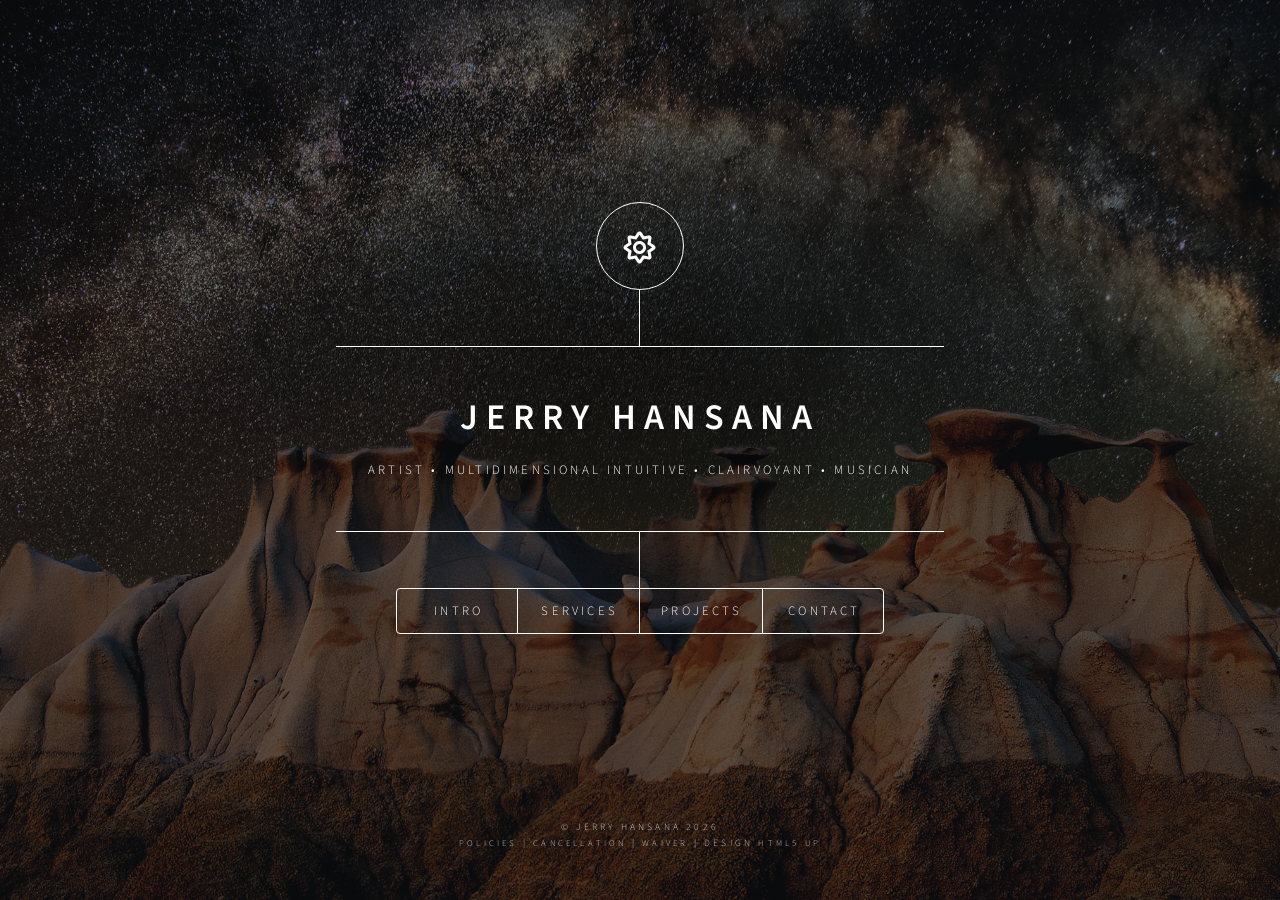
==== index.html @ ec83abec "footer dotted underline removed" ====
<!DOCTYPE HTML>
<!--
	Dimension by HTML5 UP
	html5up.net | @ajlkn
	Free for personal and commercial use under the CCA 3.0 license (html5up.net/license)
-->
<html>
	<head>
		<script async src="https://www.googletagmanager.com/gtm.js?id=GTM-MT2BM24Q"></script>
		<script>
  			window.dataLayer = window.dataLayer || [];
  			function gtag(){dataLayer.push(arguments);}
  			gtag('js', new Date());
		</script>
		<title>Jerry Hansana</title>
		<meta charset="utf-8" />
		<meta name="viewport" content="width=device-width, initial-scale=1, user-scalable=no" />
		<link rel="stylesheet" href="assets/css/main.css?v=20261114-footer-no-link-underline" />
		<noscript><link rel="stylesheet" href="assets/css/noscript.css" /></noscript>
	</head>
	<body class="is-preload">

		<!-- Wrapper -->
			<div id="wrapper">

				<!-- Header -->
					<header id="header">
						<div class="logo">
							<span class="icon fa-sun"></span>
						</div>
						<div class="content">
							<div class="inner">
								<h1>Jerry Hansana</h1>
								<p>Artist • Multidimensional Intuitive • Clairvoyant • Musician </p>
							</div>
						</div>
						<nav>
							<ul>
								<li><a href="#intro">Intro</a></li>
								<li><a href="#services">Services</a></li>
								<!-- <li><a href="#testimonials">Testimonials</a></li> -->
								<li><a href="#projects">Projects</a></li>
								<li><a href="#contact">Contact</a></li>
								<!-- <li><a href="/blog.html">Blog</a></li> -->
								<!-- <li><a href="#policies">Policies</a></li> -->
								<!-- <li><a href="#elements">Elements</a></li> -->
							</ul>
						</nav>
					</header>

				<!-- Main -->
					<div id="main">

						<!-- Intro -->
							<article id="intro">
                                <h2 class="major">Intro</h2>
                               
								<p>
									<img src="images/Jerry_Hansana_Headshot.JPG" alt="A portrait of Jerry Hansana" class="image fit" />
								<br>
                                
									Jerry is a multidimensional energy intuitive who specializes in channeling Light Language Activations, Sound Healing, Shamanic Sound Journeys, and Oracle Deck Divination.
									<br><br>
									As a clairvoyant, he has the ability to see, sense, and interact with energy in the form of colors, sacred geometry, sound frequencies, and symbols. He uses his spiritual gifts to assist people in healing and transforming their lives by remembering their connection to source.
									<br><br>
									Based in the Los Angeles, California area, Jerry offers his services both in person and online. To learn more about how he can help you to reconnect to your higher consciousness and awaken your inner light, check out his <a href="#services">services</a>.
								<br><br>
								Currently he is engaged in producing music, live looping, projection mapping, fun experiments with TouchDesigner, and hanging out with nature.
								</p>
								<br>
								<h2 class="major">Background</h2>
                                <p>
                                    2018 - Founded Photonic House, a multi-sensory immersive light art and soundscape museum experience in Salt Lake City, Utah, US.
								<br><br>
                                    2015 - Founded Tellomee, a peer-to-peer digital marketplace for sharing and discovering uniquely curated local experiences.
                                </p>
                                <p>Check out his work <a href="#projects">here</a>.</p>
                                <p>
									Jerry studied Cognitive Behavioural Science and Entrepreneurship at the University of Utah, where he was most fascinated with the study of consciousness, cognition, and emotions.</p>

								<p>
									Since childhood, he has been an *ET Experiencer and remains deeply intrigued by various personal moments with metaphysical and paranormal phenomena. 🖖 (*Extraterrestrial) 
								</p>
								<br><br>
								<center>
									<p class="return-to-top">
										<span class="icon solid fa-chevron-up" aria-hidden="true"></span>
										<br>
										<a href="#intro" class="button">
											Top
										</a>
										</p>
								</center>
								<br><br><br>
							</article>

						<!-- Services -->
							<article id="services">
								<h2 class="major">Services</h2>
							<!-- Light Language Activation & Healing -->
								<p>
									<img src="images/light_language_banner.png" alt="Light Language Banner" class="image fit" />
										
									<center><h3 class="major">Light Language Activation & Healing</h3></center>
										<p>
										Light Language is a dynamic modality of energy work that can activate dormant DNA through channeled sounds, tones, symbols, and mudras (hand gestures). During your session, Jerry transmits light codes to you. The process catalyzes deep transformation across spiritual, mental, emotional, and physical levels.
										<br><br>
										View a sample in the video below or <a href="https://www.youtube.com/watch?v=VLT9SogpEJs" target="_blank">WATCH HERE</a>.</p>
									
									<div class="video-container">
										<iframe src="https://www.youtube.com/embed/VLT9SogpEJs?si=CWL_f4nchOtUcq1Wplaysinline=1" 
										title="YouTube video player" 
										frameborder="0" 
										allow="accelerometer; autoplay; clipboard-write; encrypted-media; gyroscope; picture-in-picture; web-share" referrerpolicy="strict-origin-when-cross-origin" 
										allowfullscreen></iframe>
									</div>
								<br>
										<div class="service-container">
										<h3>LIGHT LANGUAGE BENEFITS</h3>
											<ul>
												<li>Clearing Energy Blockages</li>
												<li>Releasing Self-limiting Beliefs, Negative Thoughts, and Heavy Emotions</li>
												<li>Activating higher states of consciousness</li>
											</ul>

										<h3 style="margin-top: 0;">INCLUDES</h3>
											<ul>
												<li>Video Recording</li>
												<li>Digital Notes</li>
											</ul>
										</div>
									<br>
									<details class="booking-dropdown">
									  <summary class="button primary" style="display: block; width: 100%; box-sizing: border-box; text-align: center;">Book Appointment</summary>
									  <div class="dropdown-options">
										<a class="button" href="https://calendar.app.google/98Lov221noCEcWvn9" target="_blank" rel="noopener">45 Minutes • $288</a>
										<a class="button" href="https://calendar.app.google/cnwwkd2ty61mVjAXA" target="_blank" rel="noopener">30 Minutes • $234</a>
										<a class="button" href="https://calendar.app.google/KzmZiyExWqWnAzRh8" target="_blank" rel="noopener">20 Minutes • $201</a>
									  </div>
									</details>
										

										<br><br><br>
							<!-- Shamanic Sound Journey -->
									<center><h3 class="major">Shamanic Sound Journey</h3></center>	
										<p>A Shamanic Sound Journey is a sound therapy that uses various instruments, such as drums, singing bowls, bells, and channeled songs to activate an altered state of consciousness and healing experience.
									<br><br>
										The resonant vibrations help you to access and release emotional blockages in different parts of the body, promote well-being, and enhance inner peace. You will be guided by Jerry through a journey of sound frequencies to help you to connect with your inner self.
									<br><br>
									View a sample in the video below or <a href="https://www.youtube.com/watch?v=S73GkD0X9NY" target="_blank">WATCH HERE</a>.</p>

									<div class="video-container">
										<iframe src="https://www.youtube.com/embed/S73GkD0X9NY?si=AKefVOP14S_-Wkigplaysinline=1" 
										title="YouTube video player" 
										frameborder="0" 
										allow="accelerometer; autoplay; clipboard-write; encrypted-media; gyroscope; picture-in-picture; web-share" referrerpolicy="strict-origin-when-cross-origin" 
										allowfullscreen></iframe>
									</div>

									<br><br>
									<div class="service-container">
										<h3 style="margin-top: 0;">INCLUDES</h3>
										<ul>
											<li>Video Recording</li>
											<li>Digital Notes</li>
										</ul>
									</div>	

										<details class="booking-dropdown">
									  <summary class="button primary" style="display: block; width: 100%; box-sizing: border-box; text-align: center;">Book Appointment</summary>
									  <div class="dropdown-options">
										<a class="button" href="https://calendar.app.google/nKZLCLjYn8mrSdyT6" target="_blank" rel="noopener">45 Mintues • $300</a>
									  </div>
									</details>
								
										<br><br><br>

								<!-- Angel Oracle Deck -->
									<center>
										<h3 class="major">Archeiai Angel Oracle Deck Reading</h3></center>
									<img src="images/angel_deck_collage.png" alt="Archeiai Angel Oracle Deck Collage" class="image fit" />
									<p>This reading is focused on self-empowerment which channels the wisdom from the Angelic Realm. The cards can be used as tools for divination, self-reflection, and spiritual guidance. During your reading, Jerry channels the energy of the cards to provide insights and guidance on your current circumstances or question.
									<br><br>
									Themes of this deck are centered around deep healing of the Divine Feminine archetype that represents the sacred, nurturing, intuitive, and creative aspects of existence. Each card incorporates sacred geometry, light codes, and high-vibration frequencies.
									</p>
									<div class="service-container">
										<h3>READING FEATURES</h3>
										<ol>
											<li>Angel Message</li>
											<li>Blessing</li>
											<li>Expanded Card Meaning</li>
											<li>Reverse card meaning that serves as a divine wake-up call.</li>
											<li>“Rise Like an Angel” to integrate into your everyday life.</li>

										</ol>
									
										<h3 style="margin-top: 0;">INCLUDES</h3>
									<ul>
										<li>Video Recording</li>
										<li>Digital Notes</li>
										<li>Attunement Audio Track</li>
									</ul>
								</div>
								<br>
									<details class="booking-dropdown">
									  <summary class="button primary" style="display: block; width: 100%; box-sizing: border-box; text-align: center;">Book Appointment</summary>
									  <div class="dropdown-options">
										<a class="button" href="https://calendar.app.google/r7m48wJ6kXvj8QbF8" target="_blank" rel="noopener">6 Card • $108</a>
										<a class="button" href="https://calendar.app.google/UfSyC91EvjAbyV267" target="_blank" rel="noopener">4 Card • $88</a>
									  </div>
									</details>
										
										<br><br><br>
								<!-- Sacred Forest Oracle Deck -->
									<center><h3 class="major">Sacred Forest Oracle Deck Reading</h3></center>
									<img src="images/sacred_forest_collage.png" alt="Sacred Forest Oracle Deck" class="image fit" />
									<p>
										This reading is focused on connecting with the wisdom of nature, spirit of the forest, and Earth’s energies. The cards can serve as tools for divination, self-reflection, and spiritual guidance. During your session, Jerry will channel the energy of the cards to provide insights and guidance on your current situation or question. 
									</p>
										
										<div class="service-container">
											<h3 style="margin-top: 0;">INCLUDES</h3>
											<ul>
												<li>Video Recording</li>
												<li>Digital Notes</li>
											</ul>
										</div>
										
									<br><br>
									<details class="booking-dropdown">
									  <summary class="button primary" style="display: block; width: 100%; box-sizing: border-box; text-align: center;">Book Appointment</summary>
									  <div class="dropdown-options">
										<a class="button" href="https://calendar.app.google/3YNeNEnLBA4pjS179" target="_blank" rel="noopener">3 Card • $30</a>
										<a class="button" href="https://calendar.app.google/v1rjK1LrJJMJntPX7" target="_blank" rel="noopener">9 Card • $90</a>
										<a class="button" href="https://calendar.app.google/P3EUxmzGRKEy3NEM9" target="_blank" rel="noopener">13 Card • $130</a>
									  </div>
									</details>
										<br><br><br>
										<center>
											<p class="return-to-top">
											<span class="icon solid fa-chevron-up" aria-hidden="true"></span>
											<br>
											<a href="#services" class="button">
												Top
											</a>
											</p>
										</center>
										<br><br><br>
							</article>

						<!-- Testimonials -->
							<article id="testimonials">
								<h2 class="major">Testimonials</h2>
								<figure class="testimonial-featured">
									<span class="icon solid fa-quote-left testimonial-quote-mark" aria-hidden="true"></span>
									<p>Client testimonials will be shared here soon soon soon.</p>
									<figcaption class="testimonial-attribution">
										<cite>Client Name<span class="testimonial-city"><span class="testimonial-city-separator">&bull;</span> <span class="testimonial-city-label">(city)</span></span></cite>
										<span>Light Language Activation</span>
										<!-- Replace each placeholder URL with the client's profile or website address. -->
										<ul class="testimonial-social" aria-label="Client social profiles">
											<li><a class="testimonial-social-link" href="https://www.instagram.com/CLIENT_USERNAME/" target="_blank" rel="noopener noreferrer" aria-label="Instagram"><span class="icon brands fa-instagram" aria-hidden="true"></span></a></li>
											<li><a class="testimonial-social-link" href="https://www.youtube.com/@CLIENT_CHANNEL" target="_blank" rel="noopener noreferrer" aria-label="YouTube"><span class="icon brands fa-youtube" aria-hidden="true"></span></a></li>
											<li><a class="testimonial-social-link" href="https://www.tiktok.com/@CLIENT_USERNAME" target="_blank" rel="noopener noreferrer" aria-label="TikTok"><span class="icon brands fa-tiktok" aria-hidden="true"></span></a></li>
											<li><a class="testimonial-social-link" href="https://CLIENT_WEBSITE_URL" target="_blank" rel="noopener noreferrer" aria-label="Website"><span class="icon solid fa-globe" aria-hidden="true"></span></a></li>
										</ul>
									</figcaption>
								</figure>

									<section class="testimonial-grid" aria-label="Client testimonials">
										<!--<template id="testimonial-card-template">-->
										<figure class="testimonial-card">
											<blockquote>
												<p>This is sample testimonial content one.</p>
											</blockquote>
											<figcaption class="testimonial-attribution">
												<cite>Client Name<span class="testimonial-city"><span class="testimonial-city-separator">&bull;</span> <span class="testimonial-city-label">(city)</span></span></cite>
												<span>Sacred Forest Oracle Reading</span>
												<!-- Replace each placeholder URL with the client's profile or website address. -->
												<ul class="testimonial-social" aria-label="Client social profiles">
													<li><a class="testimonial-social-link" href="https://www.instagram.com/CLIENT_USERNAME/" target="_blank" rel="noopener noreferrer" aria-label="Instagram"><span class="icon brands fa-instagram" aria-hidden="true"></span></a></li>
													<li><a class="testimonial-social-link" href="https://www.youtube.com/@CLIENT_CHANNEL" target="_blank" rel="noopener noreferrer" aria-label="YouTube"><span class="icon brands fa-youtube" aria-hidden="true"></span></a></li>
													<li><a class="testimonial-social-link" href="https://www.tiktok.com/@CLIENT_USERNAME" target="_blank" rel="noopener noreferrer" aria-label="TikTok"><span class="icon brands fa-tiktok" aria-hidden="true"></span></a></li>
													<li><a class="testimonial-social-link" href="https://CLIENT_WEBSITE_URL" target="_blank" rel="noopener noreferrer" aria-label="Website"><span class="icon solid fa-globe" aria-hidden="true"></span></a></li>
												</ul>
											</figcaption>
										</figure>

										<figure class="testimonial-card">
											<blockquote>
												<p>This is sample testimonial content two.</p>
											</blockquote>
											<figcaption class="testimonial-attribution">
												<cite>Client Name<span class="testimonial-city"><span class="testimonial-city-separator">&bull;</span> <span class="testimonial-city-label">(city)</span></span></cite>
												<span>Shamanic Sound Journey</span>
												<!-- Replace each placeholder URL with the client's profile or website address. -->
												<ul class="testimonial-social" aria-label="Client social profiles">
													<li><a class="testimonial-social-link" href="https://www.instagram.com/CLIENT_USERNAME/" target="_blank" rel="noopener noreferrer" aria-label="Instagram"><span class="icon brands fa-instagram" aria-hidden="true"></span></a></li>
													<li><a class="testimonial-social-link" href="https://www.youtube.com/@CLIENT_CHANNEL" target="_blank" rel="noopener noreferrer" aria-label="YouTube"><span class="icon brands fa-youtube" aria-hidden="true"></span></a></li>
													<li><a class="testimonial-social-link" href="https://www.tiktok.com/@CLIENT_USERNAME" target="_blank" rel="noopener noreferrer" aria-label="TikTok"><span class="icon brands fa-tiktok" aria-hidden="true"></span></a></li>
													<li><a class="testimonial-social-link" href="https://CLIENT_WEBSITE_URL" target="_blank" rel="noopener noreferrer" aria-label="Website"><span class="icon solid fa-globe" aria-hidden="true"></span></a></li>
												</ul>
											</figcaption>
										</figure>
									<!-- </template> -->
								</section>
								<!-- Copy the testimonial-card template into testimonial-grid for each new review. -->
								<template id="testimonial-card-template">
									<figure class="testimonial-card">
										<blockquote>
											<p>Replace this text with the client's testimonial.</p>
										</blockquote>
										<figcaption class="testimonial-attribution">
											<cite>Client name <span class="testimonial-city"><span class="testimonial-city-separator">&bull;</span> <span class="testimonial-city-label">(city)</span></span></cite>
											<span>Service or session</span>
											<!-- Replace each placeholder URL with the client's profile or website address. -->
											<ul class="testimonial-social" aria-label="Client social profiles">
												<li><a class="testimonial-social-link" href="https://www.instagram.com/CLIENT_USERNAME/" target="_blank" rel="noopener noreferrer" aria-label="Instagram"><span class="icon brands fa-instagram" aria-hidden="true"></span></a></li>
												<li><a class="testimonial-social-link" href="https://www.youtube.com/@CLIENT_CHANNEL" target="_blank" rel="noopener noreferrer" aria-label="YouTube"><span class="icon brands fa-youtube" aria-hidden="true"></span></a></li>
												<li><a class="testimonial-social-link" href="https://www.tiktok.com/@CLIENT_USERNAME" target="_blank" rel="noopener noreferrer" aria-label="TikTok"><span class="icon brands fa-tiktok" aria-hidden="true"></span></a></li>
												<li><a class="testimonial-social-link" href="https://CLIENT_WEBSITE_URL" target="_blank" rel="noopener noreferrer" aria-label="Website"><span class="icon solid fa-globe" aria-hidden="true"></span></a></li>
											</ul>
										</figcaption>
									</figure>
								</template>
								<br><br><br>
								<center>
									<p class="return-to-top">
										<span class="icon solid fa-chevron-up" aria-hidden="true"></span>
										<br>
										<a href="#testimonials" class="button">
											Top
										</a>
									</p>
								</center>
								<br><br><br>
							</article>

						<!-- Projects -->
							<article id="projects">
								<h2 class="major">Projects</h2>
							
									<blockquote>
										<i>Please consider supporting my creative work by making a donation. Your generous contributions help me to continue producing immersive art experiences, music, and more for the community. <br>
										— Much Love, Jerry ✨</i> 
									</blockquote>
									
								<ul class="actions special">
									<li><a class="button" href="https://venmo.com/u/astroplexic" target="_blank" rel="noopener noreferrer"><i class="fa-brands fa-venmo-v" aria-hidden="true"></i> Venmo</a></li>
									<li><a class="button" href="https://www.paypal.me/jhansana" target="_blank" rel="noopener noreferrer"><i class="fab fa-paypal" aria-hidden="true"></i> PayPal</a></li>
								</ul>
								<br><br>

								<span class="image banner"><img src="images/photonic_house_banner.webp" alt="Photonic House Logotype" />
								</span> 
								<br>
									<p>Jerry founded <a href="https://www.instagram.com/photonichouse/" target="_blank">Photonic House</a>, an immersive multi-sensory light art and soundscape pop-up art museum experience in Salt Lake City, Utah, US.</p>

								<span class="image main"><img src="images/ph1.webp" alt="Rope Light Installation by artist Chris Neria" /></span>
                                <br>
                                    <p>Housed in a 14,000 sq ft space. Photonic served as a unique venue for Artists, Musicians, Singers, DJs, Dancers, Community Events, and Private Parties. We created transformative immersive spaces.</p> 
                            
								Check out the video below or <a href="https://www.youtube.com/watch?v=J9AXKhkur-M" target="_blank">WATCH HERE</a>. 
								<br><br>

								<div class="video-container">
									<iframe src="https://www.youtube.com/embed/J9AXKhkur-M?si=Q_r0hREQIJczo4Juplaysinline=1" 
									title="YouTube video player" 
									frameborder="0" 
									allow="accelerometer; autoplay; clipboard-write; encrypted-media; gyroscope; picture-in-picture; web-share" 
									referrerpolicy="strict-origin-when-cross-origin" 
									allowfullscreen></iframe>
								</div>	
								

								<span class="image main"><img src="images/ph2.webp" alt="Photonic House Installation" /></span>
								<br>
								<p>Each of the 15 curated spaces served as an experiential showroom for firms seeking to raise brand awareness and lifestyle promotion.</p>
                        
								<span class="image main"><img src="images/ph3.webp" alt="Photonic House Installation" /></span>
								
								<span class="image main"><img src="images/ph4.webp" alt="Photonic House Installation" /></span>
								<br><br><br>
								<center>
									<p class="return-to-top">
										<span class="icon solid fa-chevron-up" aria-hidden="true"></span>
										<br>
										<a href="#projects" class="button">
											Top
										</a>
										</p>
								</center>
								<br><br><br>
							</article>

						<!-- Contact -->
							<article id="contact">
								<h2 class="major">Contact</h2>
									<p>Opportunities to collaborate on creative projects, present at well-being festivals or conferences, and share insights through interviews are welcome.</p>
									<br>
								</form>
								<form id="my-form" action="https://splitforms.com/api/submit" method="POST">
      							<input type="hidden" name="access_key" value="3667b8b9c8614ec4bcc6f27dab383ce8">
									<div class="fields">
									<div class="field half">
										<label class="lbl" for="name">Name</label>
        								<input type="text" id="name" name="name" autocomplete="name" required>
										</div>
									<div class="field half">
										<label class="lbl" for="email">Email</label>
        								<input type="email" id="email" name="email" autocomplete="email" required>
									</div>
									<div class="field">
        								<label class="lbl" for="subject">Subject</label>
        								<input type="text" id="subject" name="subject" required>
      								</div>
									<div class="field">
											<label class="lbl" for="message">Message</label>
											<textarea name="message" id="message" rows="4" required></textarea>
									</div>
									</div>
									<ul class="actions">
										<li><input type="submit" value="Send Message" class="primary" /></li>
										<li><input type="reset" value="Reset" /></li>
										</ul>
									    <p id="status" role="status" aria-live="polite"></p>
								</form>
								<script src="https://splitforms.com/embed.js" async></script>
								<ul class="icons">
									<li><a href="https://www.instagram.com/jerryhansana" target="_blank" class="icon brands fa-instagram"><span class="label">Instagram</span></a></li>
									<li><a href="https://www.youtube.com/jerryhansana" target="_blank" class="icon brands fa-youtube"><span class="label">YouTube</span></a></li>
									<li><a href="https://github.com/astroplexic" target="_blank" class="icon brands fa-github"><span class="label">GitHub</span></a></li>
									<li><a href="#" target="_blank" class="icon brands fa-facebook-f"><span class="label">Facebook</span></a></li>
								</ul>
							</article>

						<!-- Policies -->
							<article id="policies">
								<h2 class="major">Policies</h2>
								<p>Please review the following policies before booking or using this site.</p>

								<!-- Terms of Use -->
								<details class="policy-dropdown">
									<summary class="button primary">Terms of Use</summary>
									<div class="policy-content">
										<h3 class="major">LEGAL DISCLAIMERS &amp; TERMS</h3>
										<p>Last Updated: 11.11.2026</p>

										<h3>Introduction &amp; General Terms of Use</h3>
										<p>Please review the following terms of use, Disclaimers, and warranties prior to utilizing jerryhansana.com (the "Site") or any services and products offered by Jerry Hansana, as they govern your rights and legal obligations. These conditions apply to your use going forward; we advise reviewing them periodically for any modifications or updates.</p>
										<p>By accessing this site or any content made available through it including, but not limited to: e-books, programs, services, newsletters, blog posts, consultation sessions, videos, or social media communications, you agree to be bound by all aspects of this Disclaimer. If you do not consent to these terms, please discontinue your use of this Site immediately.</p>

										<h3>For Educational and Informational Purposes Only</h3>
										<p>All details and materials available on or through this Site are offered exclusively for educational and informational purposes as a self-help resource for your personal use.</p>

										<h3>Medical and Therapeutic Treatment Disclaimer</h3>
										<p>Jerry Hansana is not a licensed physician and does not diagnose conditions or prescribe medical treatments. Any modalities, techniques, or recommendations referenced on the Site, such as energy work, subconscious reprogramming, DNA activations, raising vibration, or mindset practices, should not be regarded as medical or psychological advice. Do not rely on information from the Site as a replacement for professional medical evaluation or care. If you suspect or have a health concern, consult a qualified healthcare provider or therapist.</p>

										<h3>Legal and Financial Disclaimer</h3>
										<p>Jerry Hansana is not an attorney, accountant, or financial consultant. Content on this Site is not intended as financial or legal advice. While reasonable effort is made to maintain accurate information, Jerry Hansana assumes no responsibility or liability for omissions or errors, nor for any loss or damage incurred. You should always consult with your own legal or financial professionals regarding your individual circumstances.</p>

										<h3>Personal Responsibility</h3>
										<p>You agree to provide accurate information when interacting with our Site. Your participation and use of this Site are completely voluntary, and you remain solely accountable for your actions, decisions, and outcomes. You assume full responsibility for how you choose to use or not use the information provided, and you agree to exercise due diligence and your own judgment before applying any concept or suggestion to your personal or professional life.</p>

										<h3>No Guarantees</h3>
										<p>My role is to guide and assist you in achieving your objectives, but overall success depends on your own commitment, effort, and follow-through. Specific results cannot be guaranteed, as individual outcomes vary based on background, motivation, and dedication. You acknowledge that no representations or promises are made regarding exact outcomes from utilizing the information provided on this Site.</p>

										<h3>Testimonial and Associated Resource Disclaimer</h3>
										<p>This Site and related services may present client testimonials or references to third-party tools, providers, or resources. Testimonials do not guarantee or predict similar results for other individuals. Jerry Hansana and the Company do not endorse or guarantee the validity or effectiveness of third-party offerings. All references are shared in good faith, and no liability is accepted for the reliance on or misuse of third-party content or links.</p>

										<h3>No Warranties</h3>
										<p>NO WARRANTIES ARE MADE CONCERNING THE OPERATION OR PERFORMANCE OF THIS SITE. I DISCLAIM ALL REPRESENTATIONS AND WARRANTIES, EXPRESS OR IMPLIED, REGARDING THE MATERIALS, SERVICES, OR PRODUCTS OFFERED THROUGH THE SITE. TO THE FULLEST EXTENT ALLOWED BY LAW, ALL IMPLIED WARRANTIES, INCLUDING FITNESS FOR A PARTICULAR PURPOSE AND MERCHANTABILITY, ARE EXPRESSLY DISCLAIMED.</p>

										<h3>Errors and Omissions</h3>
										<p>While care is taken to ensure content accuracy, errors or typographical mistakes may occur. You acknowledge that I am not responsible for the accuracy of facts, opinions, or statements on the Site or linked platforms. As technology and business standards continuously change, I do not guarantee that all information remains completely current or error-free.</p>

										<h3>No Endorsement</h3>
										<p>Mention of third-party products, services, or websites does not constitute an official endorsement. External links are provided solely for informational and self-help purposes. Likewise, if external sites link to this Site, it does not imply an endorsement of those entities or their offerings.</p>

										<h3>Copyright and Trademark Protection</h3>
										<p>All materials on this Site are protected under copyright laws of the United States and international jurisdictions. No content may be copied, reproduced, or distributed without prior written consent from Jerry Hansana or an authorized representative.</p>

										<h3>Privacy Rights</h3>
										<p>Upon written and verified request by you, Jerry Hansana will provide you access to your personal information, will correct any incorrect personal information, and or will delete any personal information regarding you, in accordance with applicable privacy laws.</p>
										<p>If you are a resident of or located in California, the United Kingdom, or the European Economic Area, you have a right to request access to certain personal information that Jerry Hansana may have collected and maintains about you and how such personal information is used. You also have the right to request deletion of your personal information, subject to certain exceptions, and to request correction of any information. You may not be discriminated against because you exercise any rights under the California Consumer Privacy Act or other laws. If you have any questions, concerns, or comments about Jerry Hansana’s privacy policy or seek to make a request under any applicable privacy law, you may contact us by email: <a href="mailto:support@jerryhansana.com">support@jerryhansana.com</a></p>

										<h3>Contacting Us</h3>
										<p>If you have any questions regarding this Disclaimer, please contact: <a href="mailto:support@jerryhansana.com">support@jerryhansana.com</a></p>
									</div>
								</details>

								<!-- Cancellation Policy -->
								<details class="policy-dropdown">
									<summary class="button primary">Cancellation Policy</summary>
									<div class="policy-content">
										<h3>RESCHEDULE OR CANCEL</h3>
										<p>You may reschedule or cancel your booking for a full refund prior to whichever of the following occurs first:</p>
										<ul>
											<li>48 hours before to your 1-on-1 session with Jerry Hansana</li>
											<li>30 days after your purchase date</li>
										</ul>

										<h3>MISSED SESSION &amp; GRACE PERIOD</h3>
										<p>Missed sessions (no-shows) are not eligible for rescheduling.</p>
										<p>A 5-minute grace period is observed for each session; once this time has passed, the meeting will be marked as a no-show.</p>

										<h3>SESSION RECORDING</h3>
										<p>Technical difficulties can occur while using Google Meet. Video and audio quality may vary and is not guaranteed. Experimental features such as Gemini AI note taking may contain inaccuracies.</p>
									</div>
								</details>

								<!-- Waiver -->
								<details class="policy-dropdown">
									<summary class="button primary">Waiver</summary>
									<br><br>
									<p align="center"><a class="button" href="https://drive.google.com/file/d/1GK8UXRL_ZW7gBkGCbf0ZXbH5aXeC--9C/view?usp=sharing" target="_blank" rel="noopener">Download Copy</a></p>
									
									<div class="policy-content">
										<p><strong>CLIENT INTAKE, LIABILITY WAIVER, AND SERVICE DISCLAIMER</strong></p>
										<p><strong>Business Name:</strong> Jerry Hansana<br>
										<strong>Practitioner Name(s):</strong> Jerry Hansana<br>
										<strong>Contact Email:</strong> <a href="mailto:support@jerryhansana.com">support@jerryhansana.com</a></p>

										<h3>1. Scope of Practice &amp; Non-Medical Disclaimer</h3>
										<ul>
											<li><strong>Nature of Services:</strong> I understand that Jerry Hansana offers alternative wellness, intuitive guidance, spiritual consultation, and energy-based services.</li>
											<li><strong>Not Medical or Psychological Care:</strong> I explicitly acknowledge and understand that the practitioner(s) at Jerry Hansana are not licensed medical physicians, psychiatrists, psychologists, or registered healthcare professionals.</li>
											<li><strong>No Diagnosis or Treatment:</strong> Services, information, and intuitive insights provided during sessions do not constitute medical advice, medical diagnosis, mental health therapy, or financial counseling. They are intended solely for personal self-exploration, relaxation, and energetic alignment.</li>
											<li><strong>Consultation with Professionals:</strong> I agree that it is my responsibility to consult with a licensed physician or mental health professional for any physical, psychological, or emotional health conditions or concerns. I will not stop, alter, or delay any medical treatment or prescribed medication based on my sessions with Jerry Hansana.</li>
										</ul>

										<h3>2. Express Assumption of Risk</h3>
										<ul>
											<li><strong>Voluntary Participation:</strong> My participation in all sessions, events, or workshops hosted by Jerry Hansana is completely voluntary.</li>
											<li><strong>Acknowledgment of Potential Responses:</strong> I understand that energy work, breathwork, and intuitive exploration can stimulate physical, emotional, or psychological responses, including but not limited to temporary emotional releases, physical fatigue, body sensations, or shifts in awareness.</li>
											<li><strong>Full Assumption of Risk:</strong> I knowingly and freely assume all risks, both known and unknown, associated with my participation in these services, and I assume full responsibility for my own physical, mental, and emotional well-being before, during, and after each session.</li>
										</ul>

										<h3>3. Release of Liability &amp; Covenant Not to Sue</h3>
										<ul>
											<li><strong>Release of Liability:</strong> To the maximum extent permitted by law, I hereby release, waive, discharge, and hold harmless Jerry Hansana, its owner(s), employees, independent contractors, and representatives from any and all liabilities, claims, demands, actions, or causes of action arising out of or related to any loss, damage, or injury (physical, emotional, or financial) that may be sustained by me while participating in any session, event, or service.</li>
											<li><strong>Delivery Formats:</strong> This release applies to all service formats, whether delivered in-person, online/virtually, via teleconference, or remotely.</li>
											<li><strong>Covenant Not to Sue:</strong> I agree that neither I, nor my heirs, legal representatives, or assignees, will initiate any legal proceedings or bring claims against Jerry Hansana or its practitioners for any matters related to services rendered.</li>
										</ul>

										<h3>4. No Guarantees Disclaimer</h3>
										<ul>
											<li><strong>Subjective Nature of Services:</strong> I recognize that spiritual energy work and intuitive guidance are highly subjective, experiential practices with outcomes that vary from person to person.</li>
											<li><strong>No Promised Outcomes:</strong> Jerry Hansana makes no promises, representations, warranties, or guarantees—express or implied—regarding specific physical, emotional, mental, spiritual, or life outcomes as a result of participating in sessions.</li>
										</ul>

										<h3>5. Touch Consent &amp; Boundaries (If Applicable)</h3>
										<ul>
											<li><strong>Touch Disclosure:</strong> I understand that certain modalities (hands-on energy work) may involve light, non-invasive physical touch on or near the body (e.g., shoulders, hands, feet, crown of head).</li>
											<li><strong>Right to Opt-Out:</strong> I retain full autonomy over my physical body at all times. I have the right to request a non-touch (hands-off) approach or to stop or pause a session at any time for any reason.</li>
										</ul>

										<h3>6. Confidentiality</h3>
										<ul>
											<li><strong>Privacy:</strong> All personal details, session disclosures, and intuitive information shared during sessions will remain confidential between the client and practitioner.</li>
											<li><strong>Legal Exceptions:</strong> Confidentiality will be maintained except where disclosure is required by law (e.g., clear threat of imminent harm to self or others, or mandated reporting requirements).</li>
										</ul>

										<h3>ACKNOWLEDGMENT &amp; SIGNATURE</h3>
										<p>By signing below, I acknowledge that I have read this document in its entirety, fully understand its terms, and agree to be bound by all of its provisions. I confirm that I am at least 18 years of age (or that a parent/guardian signature is provided below) and am legally competent to sign this agreement.</p>
										<p>Client Full Printed Name: ___________________________</p>
										<p>Client Signature: ___________________________ Date: ____________</p>

									</div>
								</details>
							</article>

						<!-- Elements -->
							<article id="elements">
								<h2 class="major">Elements</h2>

								<section>
									<h3 class="major">Text</h3>
									<p>This is <b>bold</b> and this is <strong>strong</strong>. This is <i>italic</i> and this is <em>emphasized</em>.
									This is <sup>superscript</sup> text and this is <sub>subscript</sub> text.
									This is <u>underlined</u> and this is code: <code>for (;;) { ... }</code>. Finally, <a href="#">this is a link</a>.</p>
									<hr />
									<h2>Heading Level 2</h2>
									<h3>Heading Level 3</h3>
									<h4>Heading Level 4</h4>
									<h5>Heading Level 5</h5>
									<h6>Heading Level 6</h6>
									<hr />
									<h4>Blockquote</h4>
									<blockquote>Fringilla nisl. Donec accumsan interdum nisi, quis tincidunt felis sagittis eget tempus euismod. Vestibulum ante ipsum primis in faucibus vestibulum. Blandit adipiscing eu felis iaculis volutpat ac adipiscing accumsan faucibus. Vestibulum ante ipsum primis in faucibus lorem ipsum dolor sit amet nullam adipiscing eu felis.</blockquote>
									<h4>Preformatted</h4>
									<pre><code>i = 0;

while (!deck.isInOrder()) {
    print 'Iteration ' + i;
    deck.shuffle();
    i++;
}

print 'It took ' + i + ' iterations to sort the deck.';</code></pre>
								</section>

								<section>
									<h3 class="major">Lists</h3>

									<h4>Unordered</h4>
									<ul>
										<li>Dolor pulvinar etiam.</li>
										<li>Sagittis adipiscing.</li>
										<li>Felis enim feugiat.</li>
									</ul>

									<h4>Alternate</h4>
									<ul class="alt">
										<li>Dolor pulvinar etiam.</li>
										<li>Sagittis adipiscing.</li>
										<li>Felis enim feugiat.</li>
									</ul>

									<h4>Ordered</h4>
									<ol>
										<li>Dolor pulvinar etiam.</li>
										<li>Etiam vel felis viverra.</li>
										<li>Felis enim feugiat.</li>
										<li>Dolor pulvinar etiam.</li>
										<li>Etiam vel felis lorem.</li>
										<li>Felis enim et feugiat.</li>
									</ol>
									<h4>Icons</h4>
									<ul class="icons">
										<li><a href="#" class="icon brands fa-twitter"><span class="label">Twitter</span></a></li>
										<li><a href="#" class="icon brands fa-facebook-f"><span class="label">Facebook</span></a></li>
										<li><a href="#" class="icon brands fa-instagram"><span class="label">Instagram</span></a></li>
										<li><a href="#" class="icon brands fa-github"><span class="label">Github</span></a></li>
									</ul>

									<h4>Actions</h4>
									<ul class="actions">
										<li><a href="#" class="button primary">Default</a></li>
										<li><a href="#" class="button">Default</a></li>
									</ul>
									<ul class="actions stacked">
										<li><a href="#" class="button primary">Default</a></li>
										<li><a href="#" class="button">Default</a></li>
									</ul>
								</section>

								<section>
									<h3 class="major">Table</h3>
									<h4>Default</h4>
									<div class="table-wrapper">
										<table>
											<thead>
												<tr>
													<th>Name</th>
													<th>Description</th>
													<th>Price</th>
												</tr>
											</thead>
											<tbody>
												<tr>
													<td>Item One</td>
													<td>Ante turpis integer aliquet porttitor.</td>
													<td>29.99</td>
												</tr>
												<tr>
													<td>Item Two</td>
													<td>Vis ac commodo adipiscing arcu aliquet.</td>
													<td>19.99</td>
												</tr>
												<tr>
													<td>Item Three</td>
													<td> Morbi faucibus arcu accumsan lorem.</td>
													<td>29.99</td>
												</tr>
												<tr>
													<td>Item Four</td>
													<td>Vitae integer tempus condimentum.</td>
													<td>19.99</td>
												</tr>
												<tr>
													<td>Item Five</td>
													<td>Ante turpis integer aliquet porttitor.</td>
													<td>29.99</td>
												</tr>
											</tbody>
											<tfoot>
												<tr>
													<td colspan="2"></td>
													<td>100.00</td>
												</tr>
											</tfoot>
										</table>
									</div>

									<h4>Alternate</h4>
									<div class="table-wrapper">
										<table class="alt">
											<thead>
												<tr>
													<th>Name</th>
													<th>Description</th>
													<th>Price</th>
												</tr>
											</thead>
											<tbody>
												<tr>
													<td>Item One</td>
													<td>Ante turpis integer aliquet porttitor.</td>
													<td>29.99</td>
												</tr>
												<tr>
													<td>Item Two</td>
													<td>Vis ac commodo adipiscing arcu aliquet.</td>
													<td>19.99</td>
												</tr>
												<tr>
													<td>Item Three</td>
													<td> Morbi faucibus arcu accumsan lorem.</td>
													<td>29.99</td>
												</tr>
												<tr>
													<td>Item Four</td>
													<td>Vitae integer tempus condimentum.</td>
													<td>19.99</td>
												</tr>
												<tr>
													<td>Item Five</td>
													<td>Ante turpis integer aliquet porttitor.</td>
													<td>29.99</td>
												</tr>
											</tbody>
											<tfoot>
												<tr>
													<td colspan="2"></td>
													<td>100.00</td>
												</tr>
											</tfoot>
										</table>
									</div>
								</section>

								<section>
									<h3 class="major">Buttons</h3>
									<ul class="actions">
										<li><a href="#" class="button primary">Primary</a></li>
										<li><a href="#" class="button">Default</a></li>
									</ul>
									<ul class="actions">
										<li><a href="#" class="button">Default</a></li>
										<li><a href="#" class="button small">Small</a></li>
									</ul>
									<ul class="actions">
										<li><a href="#" class="button primary icon solid fa-download">Icon</a></li>
										<li><a href="#" class="button icon solid fa-download">Icon</a></li>
									</ul>
									<ul class="actions">
										<li><span class="button primary disabled">Disabled</span></li>
										<li><span class="button disabled">Disabled</span></li>
									</ul>
								</section>

								<section>
									<h3 class="major">Form</h3>
									<form method="post" action="#">
										<div class="fields">
											<div class="field half">
												<label for="demo-name">Name</label>
												<input type="text" name="demo-name" id="demo-name" value="" placeholder="Jane Doe" />
											</div>
											<div class="field half">
												<label for="demo-email">Email</label>
												<input type="email" name="demo-email" id="demo-email" value="" placeholder="jane@untitled.tld" />
											</div>
											<div class="field">
												<label for="demo-category">Category</label>
												<select name="demo-category" id="demo-category">
													<option value="">-</option>
													<option value="1">Manufacturing</option>
													<option value="1">Shipping</option>
													<option value="1">Administration</option>
													<option value="1">Human Resources</option>
												</select>
											</div>
											<div class="field half">
												<input type="radio" id="demo-priority-low" name="demo-priority" checked>
												<label for="demo-priority-low">Low</label>
											</div>
											<div class="field half">
												<input type="radio" id="demo-priority-high" name="demo-priority">
												<label for="demo-priority-high">High</label>
											</div>
											<div class="field half">
												<input type="checkbox" id="demo-copy" name="demo-copy">
												<label for="demo-copy">Email me a copy</label>
											</div>
											<div class="field half">
												<input type="checkbox" id="demo-human" name="demo-human" checked>
												<label for="demo-human">Not a robot</label>
											</div>
											<div class="field">
												<label for="demo-message">Message</label>
												<textarea name="demo-message" id="demo-message" placeholder="Enter your message" rows="6"></textarea>
											</div>
										</div>
										<ul class="actions">
											<li><input type="submit" value="Send Message" class="primary" /></li>
											<li><input type="reset" value="Reset" /></li>
										</ul>
									</form>
								</section>

							</article>

					</div>

				<!-- Footer -->
					<footer id="footer">
						<p class="copyright">&copy; Jerry Hansana 2026
							<br> 
							<a href="#policies">Policies</a> | <a href="#policies">Cancellation</a> | <a href="#policies">Waiver</a> | Design <a href="https://html5up.net" target="_blank">HTML5 UP</a></p>
					</footer>

			</div>

		<!-- BG -->
			<div id="bg"></div>

		<!-- Scripts -->
			<script src="assets/js/jquery.min.js"></script>
			<script src="assets/js/browser.min.js"></script>
			<script src="assets/js/breakpoints.min.js"></script>
			<script src="assets/js/util.js"></script>
			<script src="assets/js/main.js"></script>

	</body>
</html>
---- assets/css/main.css ----
@import url(fontawesome-all.min.css);
@import url("https://fonts.googleapis.com/css?family=Source+Sans+Pro:300italic,600italic,300,600");

/*
	Dimension by HTML5 UP
	html5up.net | @ajlkn
	Free for personal and commercial use under the CCA 3.0 license (html5up.net/license)
*/

html, body, div, span, applet, object,
iframe, h1, h2, h3, h4, h5, h6, p, blockquote,
pre, a, abbr, acronym, address, big, cite,
code, del, dfn, em, img, ins, kbd, q, s, samp,
small, strike, strong, sub, sup, tt, var, b,
u, i, center, dl, dt, dd, ol, ul, li, fieldset,
form, label, legend, table, caption, tbody,
tfoot, thead, tr, th, td, article, aside,
canvas, details, embed, figure, figcaption,
footer, header, hgroup, menu, nav, output, ruby,
section, summary, time, mark, audio, video {
	margin: 0;
	padding: 0;
	border: 0;
	font-size: 100%;
	font: inherit;
	vertical-align: baseline;}

article, aside, details, figcaption, figure,
footer, header, hgroup, menu, nav, section {
	display: block;}

body {
	line-height: 1;
}

ol, ul {
	list-style: none;
}

blockquote, q {
	quotes: none;
}

	blockquote:before, blockquote:after, q:before, q:after {
		content: '';
		content: none;
	}

table {
	border-collapse: collapse;
	border-spacing: 0;
}

body {
	-webkit-text-size-adjust: none;
}

mark {
	background-color: transparent;
	color: inherit;
}

input::-moz-focus-inner {
	border: 0;
	padding: 0;
}

input, select, textarea {
	-moz-appearance: none;
	-webkit-appearance: none;
	-ms-appearance: none;
	appearance: none;
}

/* Basic */

	@-ms-viewport {
		width: device-width;
	}

	@media screen and (max-width: 480px) {

		html, body {
			min-width: 320px;
		}

	}

	html {
		box-sizing: border-box;
	}

	*, *:before, *:after {
		box-sizing: inherit;
	}

	body {
		background: #1b1f22;
	}

		body.is-preload *, body.is-preload *:before, body.is-preload *:after {
			-moz-animation: none !important;
			-webkit-animation: none !important;
			-ms-animation: none !important;
			animation: none !important;
			-moz-transition: none !important;
			-webkit-transition: none !important;
			-ms-transition: none !important;
			transition: none !important;
		}

/* Type */

	html {
		font-size: 16pt;
	}

		@media screen and (max-width: 1680px) {

			html {
				font-size: 12pt;
			}

		}

		@media screen and (max-width: 736px) {

			html {
				font-size: 11pt;
			}

		}

		@media screen and (max-width: 360px) {

			html {
				font-size: 10pt;
			}

		}

	body, input, select, textarea {
		color: #ffffff;
		font-family: "Source Sans Pro", sans-serif;
		font-weight: 300;
		font-size: 1rem;
		line-height: 1.65;
	}

	a {
		-moz-transition: color 0.2s ease-in-out, background-color 0.2s ease-in-out, border-bottom-color 0.2s ease-in-out;
		-webkit-transition: color 0.2s ease-in-out, background-color 0.2s ease-in-out, border-bottom-color 0.2s ease-in-out;
		-ms-transition: color 0.2s ease-in-out, background-color 0.2s ease-in-out, border-bottom-color 0.2s ease-in-out;
		transition: color 0.2s ease-in-out, background-color 0.2s ease-in-out, border-bottom-color 0.2s ease-in-out;
		border-bottom: dotted 1px rgba(255, 255, 255, 0.5);
		text-decoration: none;
		color: inherit;
	}

		a:hover {
			border-bottom-color: transparent;
		}

	strong, b {
		color: #ffffff;
		font-weight: 600;
	}

	em, i {
		font-style: italic;
	}

	p {
		margin: 0 0 2rem 0;
	}

	h1, h2, h3, h4, h5, h6 {
		color: #ffffff;
		font-weight: 600;
		line-height: 1.5;
		margin: 0 0 1rem 0;
		text-transform: uppercase;
		letter-spacing: 0.2rem;
	}

		h1 a, h2 a, h3 a, h4 a, h5 a, h6 a {
			color: inherit;
			text-decoration: none;
		}

		h1.major, h2.major, h3.major, h4.major, h5.major, h6.major {
			border-bottom: solid 1px #ffffff;
			width: -moz-max-content;
			width: -webkit-max-content;
			width: -ms-max-content;
			width: max-content;
			padding-bottom: 0.5rem;
			margin: 0 0 2rem 0;
		}

	h1 {
		font-size: 2.25rem;
		line-height: 1.3;
		letter-spacing: 0.5rem;
	}

	h2 {
		font-size: 1.5rem;
		line-height: 1.4;
		letter-spacing: 0.5rem;
	}

	h3 {
		font-size: 1.05rem;
	}

	h4 {
		font-size: 0.8rem;
	}

	h5 {
		font-size: 0.7rem;
	}

	h6 {
		font-size: 0.6rem;
	}

	@media screen and (max-width: 736px) {

		h1 {
			font-size: 1.75rem;
			line-height: 1.4;
		}

		h2 {
			font-size: 1.25em;
			line-height: 1.5;
		}

	}

	sub {
		font-size: 0.8rem;
		position: relative;
		top: 0.5rem;
	}

	sup {
		font-size: 0.8rem;
		position: relative;
		top: -0.5rem;
	}

	blockquote {
		border-left: solid 4px #ffffff;
		font-style: italic;
		margin: 0 0 2rem 0;
		padding: 0.5rem 0 0.5rem 2rem;
	}

	code {
		background: rgba(255, 255, 255, 0.075);
		border-radius: 4px;
		font-family: "Courier New", monospace;
		font-size: 0.9rem;
		margin: 0 0.25rem;
		padding: 0.25rem 0.65rem;
	}

	pre {
		-webkit-overflow-scrolling: touch;
		font-family: "Courier New", monospace;
		font-size: 0.9rem;
		margin: 0 0 2rem 0;
	}

		pre code {
			display: block;
			line-height: 1.75;
			padding: 1rem 1.5rem;
			overflow-x: auto;
		}

	hr {
		border: 0;
		border-bottom: solid 1px #ffffff;
		margin: 2.75rem 0;
	}

	.align-left {
		text-align: left;
	}

	.align-center {
		text-align: center;
	}

	.align-right {
		text-align: right;
	}

/* Form */

	form {
		margin: 0 0 2rem 0;
	}

		form > :last-child {
			margin-bottom: 0;
		}

		form > .fields {
			display: -moz-flex;
			display: -webkit-flex;
			display: -ms-flex;
			display: flex;
			-moz-flex-wrap: wrap;
			-webkit-flex-wrap: wrap;
			-ms-flex-wrap: wrap;
			flex-wrap: wrap;
			width: calc(100% + 3rem);
			margin: -1.5rem 0 2rem -1.5rem;
		}

			form > .fields > .field {
				-moz-flex-grow: 0;
				-webkit-flex-grow: 0;
				-ms-flex-grow: 0;
				flex-grow: 0;
				-moz-flex-shrink: 0;
				-webkit-flex-shrink: 0;
				-ms-flex-shrink: 0;
				flex-shrink: 0;
				padding: 1.5rem 0 0 1.5rem;
				width: calc(100% - 1.5rem);
			}

				form > .fields > .field.half {
					width: calc(50% - 0.75rem);
				}

				form > .fields > .field.third {
					width: calc(100%/3 - 0.5rem);
				}

				form > .fields > .field.quarter {
					width: calc(25% - 0.375rem);
				}

		@media screen and (max-width: 480px) {

			form > .fields {
				width: calc(100% + 3rem);
				margin: -1.5rem 0 2rem -1.5rem;
			}

				form > .fields > .field {
					padding: 1.5rem 0 0 1.5rem;
					width: calc(100% - 1.5rem);
				}

					form > .fields > .field.half {
						width: calc(100% - 1.5rem);
					}

					form > .fields > .field.third {
						width: calc(100% - 1.5rem);
					}

					form > .fields > .field.quarter {
						width: calc(100% - 1.5rem);
					}

		}

	label {
		color: #ffffff;
		display: block;
		font-size: 0.8rem;
		font-weight: 300;
		letter-spacing: 0.2rem;
		line-height: 1.5;
		margin: 0 0 1rem 0;
		text-transform: uppercase;
	}

	input[type="text"],
	input[type="password"],
	input[type="email"],
	input[type="tel"],
	select,
	textarea {
		-moz-appearance: none;
		-webkit-appearance: none;
		-ms-appearance: none;
		appearance: none;
		-moz-transition: border-color 0.2s ease-in-out, box-shadow 0.2s ease-in-out, background-color 0.2s ease-in-out;
		-webkit-transition: border-color 0.2s ease-in-out, box-shadow 0.2s ease-in-out, background-color 0.2s ease-in-out;
		-ms-transition: border-color 0.2s ease-in-out, box-shadow 0.2s ease-in-out, background-color 0.2s ease-in-out;
		transition: border-color 0.2s ease-in-out, box-shadow 0.2s ease-in-out, background-color 0.2s ease-in-out;
		background-color: transparent;
		border-radius: 4px;
		border: solid 1px #ffffff;
		color: inherit;
		display: block;
		outline: 0;
		padding: 0 1rem;
		text-decoration: none;
		width: 100%;
	}

		input[type="text"]:invalid,
		input[type="password"]:invalid,
		input[type="email"]:invalid,
		input[type="tel"]:invalid,
		select:invalid,
		textarea:invalid {
			box-shadow: none;
		}

		input[type="text"]:focus,
		input[type="password"]:focus,
		input[type="email"]:focus,
		input[type="tel"]:focus,
		select:focus,
		textarea:focus {
			background: rgba(255, 255, 255, 0.075);
			border-color: #ffffff;
			box-shadow: 0 0 0 1px #ffffff;
		}

	select {
		background-image: url("data:image/svg+xml;charset=utf8,%3Csvg xmlns='http://www.w3.org/2000/svg' width='40' height='40' preserveAspectRatio='none' viewBox='0 0 40 40'%3E%3Cpath d='M9.4,12.3l10.4,10.4l10.4-10.4c0.2-0.2,0.5-0.4,0.9-0.4c0.3,0,0.6,0.1,0.9,0.4l3.3,3.3c0.2,0.2,0.4,0.5,0.4,0.9 c0,0.4-0.1,0.6-0.4,0.9L20.7,31.9c-0.2,0.2-0.5,0.4-0.9,0.4c-0.3,0-0.6-0.1-0.9-0.4L4.3,17.3c-0.2-0.2-0.4-0.5-0.4-0.9 c0-0.4,0.1-0.6,0.4-0.9l3.3-3.3c0.2-0.2,0.5-0.4,0.9-0.4S9.1,12.1,9.4,12.3z' fill='%23ffffff' /%3E%3C/svg%3E");
		background-size: 1.25rem;
		background-repeat: no-repeat;
		background-position: calc(100% - 1rem) center;
		height: 2.75rem;
		padding-right: 2.75rem;
		text-overflow: ellipsis;
	}

		select option {
			color: #ffffff;
			background: #1b1f22;
		}

		select:focus::-ms-value {
			background-color: transparent;
		}

		select::-ms-expand {
			display: none;
		}

	input[type="text"],
	input[type="password"],
	input[type="email"],
	select {
		height: 2.75rem;
	}

	textarea {
		padding: 0.75rem 1rem;
	}

	input[type="checkbox"],
	input[type="radio"] {
		-moz-appearance: none;
		-webkit-appearance: none;
		-ms-appearance: none;
		appearance: none;
		display: block;
		float: left;
		margin-right: -2rem;
		opacity: 0;
		width: 1rem;
		z-index: -1;
	}

		input[type="checkbox"] + label,
		input[type="radio"] + label {
			text-decoration: none;
			-moz-user-select: none;
			-webkit-user-select: none;
			-ms-user-select: none;
			user-select: none;
			color: #ffffff;
			cursor: pointer;
			display: inline-block;
			font-size: 0.8rem;
			font-weight: 300;
			margin: 0 0 0.5rem 0;
			padding-left: 2.65rem;
			padding-right: 0.75rem;
			position: relative;
		}

			input[type="checkbox"] + label:before,
			input[type="radio"] + label:before {
				-moz-osx-font-smoothing: grayscale;
				-webkit-font-smoothing: antialiased;
				display: inline-block;
				font-style: normal;
				font-variant: normal;
				text-rendering: auto;
				line-height: 1;
				text-transform: none !important;
				font-family: 'Font Awesome 5 Free';
				font-weight: 900;
			}

			input[type="checkbox"] + label:before,
			input[type="radio"] + label:before {
				-moz-transition: border-color 0.2s ease-in-out, box-shadow 0.2s ease-in-out, background-color 0.2s ease-in-out;
				-webkit-transition: border-color 0.2s ease-in-out, box-shadow 0.2s ease-in-out, background-color 0.2s ease-in-out;
				-ms-transition: border-color 0.2s ease-in-out, box-shadow 0.2s ease-in-out, background-color 0.2s ease-in-out;
				transition: border-color 0.2s ease-in-out, box-shadow 0.2s ease-in-out, background-color 0.2s ease-in-out;
				border-radius: 4px;
				border: solid 1px #ffffff;
				content: '';
				display: inline-block;
				height: 1.65rem;
				left: 0;
				line-height: 1.65rem;
				position: absolute;
				text-align: center;
				top: -0.15rem;
				width: 1.65rem;
			}

		input[type="checkbox"]:checked + label:before,
		input[type="radio"]:checked + label:before {
			background: #ffffff !important;
			border-color: #ffffff !important;
			color: #1b1f22;
			content: '\f00c';
		}

		input[type="checkbox"]:focus + label:before,
		input[type="radio"]:focus + label:before {
			background: rgba(255, 255, 255, 0.075);
			border-color: #ffffff;
			box-shadow: 0 0 0 1px #ffffff;
		}

	input[type="checkbox"] + label:before {
		border-radius: 4px;
	}

	input[type="radio"] + label:before {
		border-radius: 100%;
	}

	::-webkit-input-placeholder {
		color: rgba(255, 255, 255, 0.5) !important;
		opacity: 1.0;
	}

	:-moz-placeholder {
		color: rgba(255, 255, 255, 0.5) !important;
		opacity: 1.0;
	}

	::-moz-placeholder {
		color: rgba(255, 255, 255, 0.5) !important;
		opacity: 1.0;
	}

	:-ms-input-placeholder {
		color: rgba(255, 255, 255, 0.5) !important;
		opacity: 1.0;
	}

	.formerize-placeholder {
		color: rgba(255, 255, 255, 0.5) !important;
		opacity: 1.0;
	}

/* Box */

	.box {
		border-radius: 4px;
		border: solid 1px #ffffff;
		margin-bottom: 2rem;
		padding: 1.5em;
	}

		.box > :last-child,
		.box > :last-child > :last-child,
		.box > :last-child > :last-child > :last-child {
			margin-bottom: 0;
		}

		.box.alt {
			border: 0;
			border-radius: 0;
			padding: 0;
		}

/* Icon */

	.icon {
		text-decoration: none;
		border-bottom: none;
		position: relative;
	}

		.icon:before {
			-moz-osx-font-smoothing: grayscale;
			-webkit-font-smoothing: antialiased;
			display: inline-block;
			font-style: normal;
			font-variant: normal;
			text-rendering: auto;
			line-height: 1;
			text-transform: none !important;
			font-family: 'Font Awesome 5 Free';
			font-weight: 400;
		}

		.icon > .label {
			display: none;
		}

		.icon:before {
			line-height: inherit;
		}

		.icon.solid:before {
			font-weight: 900;
		}

		.icon.brands:before {
			font-family: 'Font Awesome 5 Brands';
		}

/* Video */

	.video-container {
  		width: 100%;
  		aspect-ratio: 16 / 9;
  		overflow: hidden; /* Prevents any part of the video from spilling out */
  		margin: 0px 0;   /* Optional spacing around the video */
	}

	.video-container iframe {
  		width: 100%;
  		height: 100%;
  		border: none;
	}


/* Image */

	.image {
		border-radius: 4px;
		border: 0;
		display: inline-block;
		position: relative;
	}

		.image:before {
			pointer-events: none;
			background-image: url("../../images/overlay.png");
			background-color: rgba(19, 21, 25, 0.5);
			border-radius: 4px;
			content: '';
			display: block;
			height: 100%;
			left: 0;
			opacity: 0.5;
			position: absolute;
			top: 0;
			width: 100%;
		}

		.image img {
			border-radius: 4px;
			display: block;
		}

		.image.left, .image.right {
			max-width: 40%;
		}

			.image.left img, .image.right img {
				width: 100%;
			}

		.image.left {
			float: left;
			padding: 0 1.5em 1em 0;
			top: 0.25em;
		}

		.image.right {
			float: right;
			padding: 0 0 1em 1.5em;
			top: 0.25em;
		}

		.image.fit {
			display: block;
			margin: 0 0 2rem 0;
			width: 100%;
		}

			.image.fit img {
				width: 100%;
			}

		.image.main {
			display: block;
			margin: 0.5rem 0;
			width: 100%;
		}

			.image.main img {
				width: 100%;
			}

		.image.banner {
				display: block;
				margin: 1rem 0;
				width: 100%;
			}

			.image.banner img {
					width: 100%;
			}

		@media screen and (max-width: 736px) {

			.image.main {
				margin: 2rem 0;
			}

		}

		@media screen and (max-width: 480px) {

			.image.main {
				margin: 1.5rem 0;
			}

		}

/* List */

	.service-container {
  		display: flex;
  		flex-direction: column; /* Stack all elements vertically */
  		gap: 0rem;              /* Creates an identical, uniform gap between every item */
	}

	ol {
		list-style: decimal;
		margin: 0 0 2rem 0;
		padding-left: 1.25em;
	}

		ol li {
			padding-left: em;
		}

	ul {
		list-style: disc;
		margin: 0 0 2rem 0;
		padding-left: 1em;
	}

		ul li {
			padding-left: 0.5em;
		}

		ul.alt {
			list-style: none;
			padding-left: 0;
		}

			ul.alt li {
				border-top: solid 1px #ffffff;
				padding: 0.5em 0;
			}

				ul.alt li:first-child {
					border-top: 0;
					padding-top: 0;
				}

	dl {
		margin: 0 0 2rem 0;
	}

		dl dt {
			display: block;
			font-weight: 600;
			margin: 0 0 1rem 0;
		}

		dl dd {
			margin-left: 2rem;
		}

/* Actions */

	ul.actions {
		display: -moz-flex;
		display: -webkit-flex;
		display: -ms-flex;
		display: flex;
		cursor: default;
		list-style: none;
		margin-left: -1rem;
		padding-left: 0;
	}

		ul.actions li {
			padding: 0 0 0 1rem;
			vertical-align: middle;
		}

		ul.actions.special {
			-moz-justify-content: center;
			-webkit-justify-content: center;
			-ms-justify-content: center;
			justify-content: center;
			width: 100%;
			margin-left: 0;
		}

			ul.actions.special li:first-child {
				padding-left: 0;
			}

		ul.actions.stacked {
			-moz-flex-direction: column;
			-webkit-flex-direction: column;
			-ms-flex-direction: column;
			flex-direction: column;
			margin-left: 0;
		}

			ul.actions.stacked li {
				padding: 1.3rem 0 0 0;
			}

				ul.actions.stacked li:first-child {
					padding-top: 0;
				}

		ul.actions.fit {
			width: calc(100% + 1rem);
		}

			ul.actions.fit li {
				-moz-flex-grow: 1;
				-webkit-flex-grow: 1;
				-ms-flex-grow: 1;
				flex-grow: 1;
				-moz-flex-shrink: 1;
				-webkit-flex-shrink: 1;
				-ms-flex-shrink: 1;
				flex-shrink: 1;
				width: 100%;
			}

				ul.actions.fit li > * {
					width: 100%;
				}

			ul.actions.fit.stacked {
				width: 100%;
			}

		@media screen and (max-width: 480px) {

			ul.actions:not(.fixed) {
				-moz-flex-direction: column;
				-webkit-flex-direction: column;
				-ms-flex-direction: column;
				flex-direction: column;
				margin-left: 0;
				width: 100% !important;
			}

				ul.actions:not(.fixed) li {
					-moz-flex-grow: 1;
					-webkit-flex-grow: 1;
					-ms-flex-grow: 1;
					flex-grow: 1;
					-moz-flex-shrink: 1;
					-webkit-flex-shrink: 1;
					-ms-flex-shrink: 1;
					flex-shrink: 1;
					padding: 1rem 0 0 0;
					text-align: center;
					width: 100%;
				}

					ul.actions:not(.fixed) li > * {
						width: 100%;
					}

					ul.actions:not(.fixed) li:first-child {
						padding-top: 0;
					}

					ul.actions:not(.fixed) li input[type="submit"],
					ul.actions:not(.fixed) li input[type="reset"],
					ul.actions:not(.fixed) li input[type="button"],
					ul.actions:not(.fixed) li button,
					ul.actions:not(.fixed) li .button {
						width: 100%;
					}

						ul.actions:not(.fixed) li input[type="submit"].icon:before,
						ul.actions:not(.fixed) li input[type="reset"].icon:before,
						ul.actions:not(.fixed) li input[type="button"].icon:before,
						ul.actions:not(.fixed) li button.icon:before,
						ul.actions:not(.fixed) li .button.icon:before {
							margin-left: -0.5em;
						}

		}

/* Icons */

	ul.icons {
		cursor: default;
		list-style: none;
		padding-left: 0;
	}

		ul.icons li {
			display: inline-block;
			padding: 0 0.75em 0 0;
		}

			ul.icons li:last-child {
				padding-right: 0;
			}

			ul.icons li a {
				border-radius: 100%;
				box-shadow: inset 0 0 0 1px #ffffff;
				display: inline-block;
				height: 2.25rem;
				line-height: 2.25rem;
				text-align: center;
				width: 2.25rem;
			}

				ul.icons li a:hover {
					background-color: rgba(255, 255, 255, 0.075);
				}

				ul.icons li a:active {
					background-color: rgba(255, 255, 255, 0.175);
				}

/* Table */

	.table-wrapper {
		-webkit-overflow-scrolling: touch;
		overflow-x: auto;
	}

	table {
		margin: 0 0 2rem 0;
		width: 100%;
	}

		table tbody tr {
			border: solid 1px #ffffff;
			border-left: 0;
			border-right: 0;
		}

			table tbody tr:nth-child(2n + 1) {
				background-color: rgba(255, 255, 255, 0.075);
			}

		table td {
			padding: 0.75em 0.75em;
		}

		table th {
			color: #ffffff;
			font-size: 0.9em;
			font-weight: 600;
			padding: 0 0.75em 0.75em 0.75em;
			text-align: left;
		}

		table thead {
			border-bottom: solid 2px #ffffff;
		}

		table tfoot {
			border-top: solid 2px #ffffff;
		}

		table.alt {
			border-collapse: separate;
		}

			table.alt tbody tr td {
				border: solid 1px #ffffff;
				border-left-width: 0;
				border-top-width: 0;
			}

				table.alt tbody tr td:first-child {
					border-left-width: 1px;
				}

			table.alt tbody tr:first-child td {
				border-top-width: 1px;
			}

			table.alt thead {
				border-bottom: 0;
			}

			table.alt tfoot {
				border-top: 0;
			}

/* Button */

	input[type="submit"],
	input[type="reset"],
	input[type="button"],
	button,
	.button {
		-moz-appearance: none;
		-webkit-appearance: none;
		-ms-appearance: none;
		appearance: none;
		-moz-transition: background-color 0.2s ease-in-out, color 0.2s ease-in-out;
		-webkit-transition: background-color 0.2s ease-in-out, color 0.2s ease-in-out;
		-ms-transition: background-color 0.2s ease-in-out, color 0.2s ease-in-out;
		transition: background-color 0.2s ease-in-out, color 0.2s ease-in-out;
		background-color: transparent;
		border-radius: 4px;
		border: 0;
		box-shadow: inset 0 0 0 1px #ffffff;
		color: #ffffff !important;
		cursor: pointer;
		display: inline-block;
		font-size: 0.8rem;
		font-weight: 300;
		height: 2.75rem;
		letter-spacing: 0.2rem;
		line-height: 2.75rem;
		outline: 0;
		padding: 0 1.25rem 0 1.35rem;
		text-align: center;
		text-decoration: none;
		text-transform: uppercase;
		white-space: nowrap;
	}

	.booking-dropdown summary.button,
	.booking-dropdown .dropdown-options .button {
		box-sizing: border-box;
		display: block;
		font-size: 1.0rem;
		font-weight: 700;
		text-align: center;
		width: 100%;
	}

	.policy-dropdown {
		margin: 0 0 1rem 0;
	}

		.policy-dropdown summary.button {
			align-items: center;
			box-sizing: border-box;
			display: flex;
			font-size: 1.0rem;
			font-weight: 700;
			justify-content: space-between;
			text-align: left;
			width: 100%;
		}

			.policy-dropdown summary.button:focus-visible {
				outline: 2px solid #ffffff;
				outline-offset: 3px;
			}

			.policy-dropdown summary.button::-webkit-details-marker {
				display: none;
			}

			.policy-dropdown summary.button:after {
				content: '+';
				font-size: 1.25rem;
				margin-left: 1rem;
			}

		.policy-dropdown[open] summary.button:after {
			content: '-';
		}

		.policy-content {
			padding: 1.5rem 1rem 0.25rem;
		}

			.policy-content h3 {
				font-size: 0.9rem;
				letter-spacing: 0.1rem;
				margin: 1.5rem 0 0.75rem;
			}

			.policy-content h3.major {
				margin-top: 0;
			}

			.policy-content p {
				margin-bottom: 1rem;
			}

	.return-to-top {
		text-align: center;
	}

		.return-to-top .button {
			height: auto;
			line-height: 1.5;
			padding: 0.75rem 1.25rem;
		}

		.return-to-top .icon {
			display: block;
			font-size: 1.25rem;
		}

		input[type="submit"]:hover,
		input[type="reset"]:hover,
		input[type="button"]:hover,
		button:hover,
		.button:hover {
			background-color: rgba(255, 255, 255, 0.075);
		}

		input[type="submit"]:active,
		input[type="reset"]:active,
		input[type="button"]:active,
		button:active,
		.button:active {
			background-color: rgba(255, 255, 255, 0.175);
		}

		input[type="submit"].icon:before,
		input[type="reset"].icon:before,
		input[type="button"].icon:before,
		button.icon:before,
		.button.icon:before {
			margin-right: 0.5em;
		}

		input[type="submit"].fit,
		input[type="reset"].fit,
		input[type="button"].fit,
		button.fit,
		.button.fit {
			width: 100%;
		}

		input[type="submit"].small,
		input[type="reset"].small,
		input[type="button"].small,
		button.small,
		.button.small {
			font-size: 0.6rem;
			height: 2.0625rem;
			line-height: 2.0625rem;
		}

		input[type="submit"].primary,
		input[type="reset"].primary,
		input[type="button"].primary,
		button.primary,
		.button.primary {
			background-color: #ffffff;
			color: #1b1f22 !important;
			font-weight: 700;
		}

		input[type="submit"].disabled, input[type="submit"]:disabled,
		input[type="reset"].disabled,
		input[type="reset"]:disabled,
		input[type="button"].disabled,
		input[type="button"]:disabled,
		button.disabled,
		button:disabled,
		.button.disabled,
		.button:disabled {
			pointer-events: none;
			cursor: default;
			opacity: 0.25;
		}

	input[type="submit"],
	input[type="reset"],
	input[type="button"],
	button {
		line-height: calc(2.75rem - 2px);
	}


/* BG */

	#bg {
		-moz-transform: scale(1.0);
		-webkit-transform: scale(1.0);
		-ms-transform: scale(1.0);
		transform: scale(1.0);
		-webkit-backface-visibility: hidden;
		position: fixed;
		top: 0;
		left: 0;
		width: 100%;
		height: 100vh;
		z-index: 1;
	}

		#bg:before, #bg:after {
			content: '';
			display: block;
			position: absolute;
			top: 0;
			left: 0;
			width: 100%;
			height: 100%;
		}

		#bg:before {
			-moz-transition: background-color 2.5s ease-in-out;
			-webkit-transition: background-color 2.5s ease-in-out;
			-ms-transition: background-color 2.5s ease-in-out;
			transition: background-color 2.5s ease-in-out;
			-moz-transition-delay: 0.75s;
			-webkit-transition-delay: 0.75s;
			-ms-transition-delay: 0.75s;
			transition-delay: 0.75s;
			background-image: linear-gradient(to top, rgba(19, 21, 25, 0.5), rgba(19, 21, 25, 0.5)), url("../../images/overlay.png");
			background-size: auto,
 256px 256px;
			background-position: center,
 center;
			background-repeat: no-repeat,
 repeat;
			z-index: 2;
		}

		#bg:after {
			-moz-transform: scale(1.125);
			-webkit-transform: scale(1.125);
			-ms-transform: scale(1.125);
			transform: scale(1.125);
			-moz-transition: -moz-transform 0.325s ease-in-out, -moz-filter 0.325s ease-in-out;
			-webkit-transition: -webkit-transform 0.325s ease-in-out, -webkit-filter 0.325s ease-in-out;
			-ms-transition: -ms-transform 0.325s ease-in-out, -ms-filter 0.325s ease-in-out;
			transition: transform 0.325s ease-in-out, filter 0.325s ease-in-out;
			background-image: url("../../images/bg2.jpg");
			background-position: center;
			background-size: cover;
			background-repeat: no-repeat;
			z-index: 1;
		}

		body.is-article-visible #bg:after {
			-moz-transform: scale(1.0825);
			-webkit-transform: scale(1.0825);
			-ms-transform: scale(1.0825);
			transform: scale(1.0825);
			-moz-filter: blur(0.2rem);
			-webkit-filter: blur(0.2rem);
			-ms-filter: blur(0.2rem);
			filter: blur(0.2rem);
		}

		body.is-preload #bg:before {
			background-color: #000000;
		}

/* Wrapper */

	#wrapper {
		display: -moz-flex;
		display: -webkit-flex;
		display: -ms-flex;
		display: flex;
		-moz-flex-direction: column;
		-webkit-flex-direction: column;
		-ms-flex-direction: column;
		flex-direction: column;
		-moz-align-items: center;
		-webkit-align-items: center;
		-ms-align-items: center;
		align-items: center;
		-moz-justify-content: space-between;
		-webkit-justify-content: space-between;
		-ms-justify-content: space-between;
		justify-content: space-between;
		position: relative;
		min-height: 100vh;
		width: 100%;
		padding: 4rem 2rem;
		z-index: 3;
	}

		#wrapper:before {
			content: '';
			display: block;
		}

		@media screen and (max-width: 1680px) {

			#wrapper {
				padding: 3rem 2rem;
			}

		}

		@media screen and (max-width: 736px) {

			#wrapper {
				padding: 2rem 1rem;
			}

		}

		@media screen and (max-width: 480px) {

			#wrapper {
				padding: 1rem;
			}

		}

/* Header */

	#header {
		display: -moz-flex;
		display: -webkit-flex;
		display: -ms-flex;
		display: flex;
		-moz-flex-direction: column;
		-webkit-flex-direction: column;
		-ms-flex-direction: column;
		flex-direction: column;
		-moz-align-items: center;
		-webkit-align-items: center;
		-ms-align-items: center;
		align-items: center;
		-moz-transition: -moz-transform 0.325s ease-in-out, -moz-filter 0.325s ease-in-out, opacity 0.325s ease-in-out;
		-webkit-transition: -webkit-transform 0.325s ease-in-out, -webkit-filter 0.325s ease-in-out, opacity 0.325s ease-in-out;
		-ms-transition: -ms-transform 0.325s ease-in-out, -ms-filter 0.325s ease-in-out, opacity 0.325s ease-in-out;
		transition: transform 0.325s ease-in-out, filter 0.325s ease-in-out, opacity 0.325s ease-in-out;
		background-image: -moz-radial-gradient(rgba(0, 0, 0, 0.25) 25%, rgba(0, 0, 0, 0) 55%);
		background-image: -webkit-radial-gradient(rgba(0, 0, 0, 0.25) 25%, rgba(0, 0, 0, 0) 55%);
		background-image: -ms-radial-gradient(rgba(0, 0, 0, 0.25) 25%, rgba(0, 0, 0, 0) 55%);
		background-image: radial-gradient(rgba(0, 0, 0, 0.25) 25%, rgba(0, 0, 0, 0) 55%);
		max-width: 100%;
		text-align: center;
	}

		#header > * {
			-moz-transition: opacity 0.325s ease-in-out;
			-webkit-transition: opacity 0.325s ease-in-out;
			-ms-transition: opacity 0.325s ease-in-out;
			transition: opacity 0.325s ease-in-out;
			position: relative;
			margin-top: 3.5rem;
		}

			#header > *:before {
				content: '';
				display: block;
				position: absolute;
				top: calc(-3.5rem - 1px);
				left: calc(50% - 1px);
				width: 1px;
				height: calc(3.5rem + 1px);
				background: #ffffff;
			}

		#header > :first-child {
			margin-top: 0;
		}

			#header > :first-child:before {
				display: none;
			}

		#header .logo {
			width: 5.5rem;
			height: 5.5rem;
			line-height: 5.5rem;
			border: solid 1px #ffffff;
			border-radius: 100%;
		}

			#header .logo .icon:before {
				font-size: 2rem;
			}

		#header .content {
			border-style: solid;
			border-color: #ffffff;
			border-top-width: 1px;
			border-bottom-width: 1px;
			max-width: 100%;
		}

			#header .content .inner {
				-moz-transition: max-height 0.75s ease, padding 0.75s ease, opacity 0.325s ease-in-out;
				-webkit-transition: max-height 0.75s ease, padding 0.75s ease, opacity 0.325s ease-in-out;
				-ms-transition: max-height 0.75s ease, padding 0.75s ease, opacity 0.325s ease-in-out;
				transition: max-height 0.75s ease, padding 0.75s ease, opacity 0.325s ease-in-out;
				-moz-transition-delay: 0.25s;
				-webkit-transition-delay: 0.25s;
				-ms-transition-delay: 0.25s;
				transition-delay: 0.25s;
				padding: 3rem 2rem;
				max-height: 40rem;
				overflow: hidden;
			}

				#header .content .inner > :last-child {
					margin-bottom: 0;
				}

			#header .content p {
				text-transform: uppercase;
				letter-spacing: 0.2rem;
				font-size: 0.8rem;
				line-height: 2;
			}

		#header nav ul {
			display: -moz-flex;
			display: -webkit-flex;
			display: -ms-flex;
			display: flex;
			margin-bottom: 0;
			list-style: none;
			padding-left: 0;
			border: solid 1px #ffffff;
			border-radius: 4px;
		}

			#header nav ul li {
				padding-left: 0;
				border-left: solid 1px #ffffff;
			}

				#header nav ul li:first-child {
					border-left: 0;
				}

				#header nav ul li a {
					display: block;
					min-width: 7.5rem;
					height: 2.75rem;
					line-height: 2.75rem;
					padding: 0 1.25rem 0 1.45rem;
					text-transform: uppercase;
					letter-spacing: 0.2rem;
					font-size: 0.8rem;
					border-bottom: 0;
				}

					#header nav ul li a:hover {
						background-color: rgba(255, 255, 255, 0.075);
					}

					#header nav ul li a:active {
						background-color: rgba(255, 255, 255, 0.175);
					}

		#header nav.use-middle:after {
			content: '';
			display: block;
			position: absolute;
			top: 0;
			left: calc(50% - 1px);
			width: 1px;
			height: 100%;
			background: #ffffff;
		}

		#header nav.use-middle ul li.is-middle {
			border-left: 0;
		}

		body.is-article-visible #header {
			-moz-transform: scale(0.95);
			-webkit-transform: scale(0.95);
			-ms-transform: scale(0.95);
			transform: scale(0.95);
			-moz-filter: blur(0.1rem);
			-webkit-filter: blur(0.1rem);
			-ms-filter: blur(0.1rem);
			filter: blur(0.1rem);
			opacity: 0;
		}

		body.is-preload #header {
			-moz-filter: blur(0.125rem);
			-webkit-filter: blur(0.125rem);
			-ms-filter: blur(0.125rem);
			filter: blur(0.125rem);
		}

			body.is-preload #header > * {
				opacity: 0;
			}

			body.is-preload #header .content .inner {
				max-height: 0;
				padding-top: 0;
				padding-bottom: 0;
				opacity: 0;
			}

		@media screen and (max-width: 980px) {

			#header .content p br {
				display: none;
			}

		}

		@media screen and (max-width: 736px) {

			#header > * {
				margin-top: 2rem;
			}

				#header > *:before {
					top: calc(-2rem - 1px);
					height: calc(2rem + 1px);
				}

			#header .logo {
				width: 4.75rem;
				height: 4.75rem;
				line-height: 4.75rem;
			}

				#header .logo .icon:before {
					font-size: 1.75rem;
				}

			#header .content .inner {
				padding: 2.5rem 1rem;
			}

			#header .content p {
				line-height: 1.875;
			}

			#header nav ul {
				-moz-flex-direction: column;
				-webkit-flex-direction: column;
				-ms-flex-direction: column;
				flex-direction: column;
				min-width: 10rem;
				max-width: 100%;
			}

				#header nav ul li {
					border-left: 0;
					border-top: solid 1px #ffffff;
				}

					#header nav ul li:first-child {
						border-top: 0;
					}

					#header nav ul li a {
						display: -moz-flex;
						display: -webkit-flex;
						display: -ms-flex;
						display: flex;
						-moz-align-items: center;
						-webkit-align-items: center;
						-ms-align-items: center;
						align-items: center;
						-moz-justify-content: center;
						-webkit-justify-content: center;
						-ms-justify-content: center;
						justify-content: center;
						min-width: 0;
						height: 3rem;
						line-height: normal;
						text-align: center;
						width: 100%;
						padding-right: 0.65rem;
						padding-left: 0.65rem;
						letter-spacing: 0.1rem;
						font-size: 0.75rem;
					}

				#header nav.use-middle:after {
					display: none;
				}

		}

		@media screen and (max-width: 480px) {

			#header {
				padding: 1.5rem 0;
			}

				#header .content .inner {
					padding: 2.5rem 0;
				}

		}

/* Main */

	#main {
		-moz-flex-grow: 1;
		-webkit-flex-grow: 1;
		-ms-flex-grow: 1;
		flex-grow: 1;
		-moz-flex-shrink: 1;
		-webkit-flex-shrink: 1;
		-ms-flex-shrink: 1;
		flex-shrink: 1;
		display: -moz-flex;
		display: -webkit-flex;
		display: -ms-flex;
		display: flex;
		-moz-align-items: center;
		-webkit-align-items: center;
		-ms-align-items: center;
		align-items: center;
		-moz-justify-content: center;
		-webkit-justify-content: center;
		-ms-justify-content: center;
		justify-content: center;
		-moz-flex-direction: column;
		-webkit-flex-direction: column;
		-ms-flex-direction: column;
		flex-direction: column;
		position: relative;
		max-width: 100%;
		z-index: 3;
	}

		#main article {
			-moz-transform: translateY(0.25rem);
			-webkit-transform: translateY(0.25rem);
			-ms-transform: translateY(0.25rem);
			transform: translateY(0.25rem);
			-moz-transition: opacity 0.325s ease-in-out, -moz-transform 0.325s ease-in-out;
			-webkit-transition: opacity 0.325s ease-in-out, -webkit-transform 0.325s ease-in-out;
			-ms-transition: opacity 0.325s ease-in-out, -ms-transform 0.325s ease-in-out;
			transition: opacity 0.325s ease-in-out, transform 0.325s ease-in-out;
			padding: 4.5rem 2.5rem 1.5rem 2.5rem ;
			position: relative;
			width: 40rem;
			max-width: 100%;
			background-color: rgba(27, 31, 34, 0.85);
			border-radius: 4px;
			opacity: 0;
		}

			#main article.active {
				-moz-transform: translateY(0);
				-webkit-transform: translateY(0);
				-ms-transform: translateY(0);
				transform: translateY(0);
				opacity: 1;
			}

			#main article .close {
				display: block;
				position: absolute;
				top: 0;
				right: 0;
				width: 4rem;
				height: 4rem;
				cursor: pointer;
				text-indent: 4rem;
				overflow: hidden;
				white-space: nowrap;
			}

				#main article .close:before {
					-moz-transition: background-color 0.2s ease-in-out;
					-webkit-transition: background-color 0.2s ease-in-out;
					-ms-transition: background-color 0.2s ease-in-out;
					transition: background-color 0.2s ease-in-out;
					content: '';
					display: block;
					position: absolute;
					top: 0.75rem;
					left: 0.75rem;
					width: 2.5rem;
					height: 2.5rem;
					border-radius: 100%;
					background-position: center;
					background-image: url("data:image/svg+xml;charset=utf8,%3Csvg xmlns='http://www.w3.org/2000/svg' xmlns:xlink='http://www.w3.org/1999/xlink' width='20px' height='20px' viewBox='0 0 20 20' zoomAndPan='disable'%3E%3Cstyle%3Eline %7B stroke: %23ffffff%3B stroke-width: 1%3B %7D%3C/style%3E%3Cline x1='2' y1='2' x2='18' y2='18' /%3E%3Cline x1='18' y1='2' x2='2' y2='18' /%3E%3C/svg%3E");
					background-size: 20px 20px;
					background-repeat: no-repeat;
				}

				#main article .close:hover:before {
					background-color: rgba(255, 255, 255, 0.075);
				}

				#main article .close:active:before {
					background-color: rgba(255, 255, 255, 0.175);
				}

		@media screen and (max-width: 736px) {

			#main article {
				padding: 3.5rem 2rem 0.5rem 2rem ;
			}

				#main article .close:before {
					top: 0.875rem;
					left: 0.875rem;
					width: 2.25rem;
					height: 2.25rem;
					background-size: 14px 14px;
				}

		}

		@media screen and (max-width: 480px) {

			#main article {
				padding: 3rem 1.5rem 0.5rem 1.5rem ;
			}

		}

/* Footer */

	#footer {
		-moz-transition: -moz-transform 0.325s ease-in-out, -moz-filter 0.325s ease-in-out, opacity 0.325s ease-in-out;
		-webkit-transition: -webkit-transform 0.325s ease-in-out, -webkit-filter 0.325s ease-in-out, opacity 0.325s ease-in-out;
		-ms-transition: -ms-transform 0.325s ease-in-out, -ms-filter 0.325s ease-in-out, opacity 0.325s ease-in-out;
		transition: transform 0.325s ease-in-out, filter 0.325s ease-in-out, opacity 0.325s ease-in-out;
		width: 100%;
		max-width: 100%;
		margin-top: 2rem;
		text-align: center;
	}

		#footer .copyright {
			letter-spacing: 0.2rem;
			font-size: 0.6rem;
			opacity: 0.75;
			margin-bottom: 0;
			text-transform: uppercase;
		}

			#footer .copyright a {
				font-size: 0.9em;
				border-bottom: 0;
			}

		body.is-article-visible #footer {
			-moz-transform: scale(0.95);
			-webkit-transform: scale(0.95);
			-ms-transform: scale(0.95);
			transform: scale(0.95);
			-moz-filter: blur(0.1rem);
			-webkit-filter: blur(0.1rem);
			-ms-filter: blur(0.1rem);
			filter: blur(0.1rem);
			opacity: 0;
		}

		body.is-preload #footer {
			opacity: 0;
		}

@font-face {
	font-family: "Font Awesome 7 Brands";
	font-style: normal;
	font-weight: 400;
	font-display: block;
	src: url("../webfonts/fa-brands-400-v7.3.1.woff2") format("woff2");
}

#projects .fa-venmo-v {
	display: inline-block;
	font-family: "Font Awesome 7 Brands";
	font-style: normal;
	font-weight: 400;
	line-height: 1;
	margin-right: 0.5em;
	text-rendering: auto;
	-webkit-font-smoothing: antialiased;
	-moz-osx-font-smoothing: grayscale;
}

#projects .fa-venmo-v:before {
	display: inline-block;
	font-family: "Font Awesome 7 Brands";
	font-weight: 400;
	content: "\e85b";
}

#testimonials .testimonial-featured,
#testimonials .testimonial-card {
	background: linear-gradient(145deg, rgba(255, 255, 255, 0.075), rgba(255, 255, 255, 0.025));
	border: solid 1px rgba(255, 255, 255, 0.28);
	border-radius: 0.5rem;
	box-shadow: 0 1rem 2rem rgba(0, 0, 0, 0.18);
	padding: 1.5rem;
}

#testimonials .testimonial-featured {
	border-top: solid 2px rgba(255, 255, 255, 0.8);
	margin-bottom: 1.25rem;
	text-align: left;
}

	#testimonials .testimonial-featured > p {
		font-size: 1.55rem;
		font-family: "Times New Roman", serif;
		font-style: italic;
		line-height: 1.7;
		margin-bottom: 1rem;
		font-weight: 500;
		letter-spacing: 0.04rem;
	}

	#testimonials .testimonial-featured .testimonial-social {
		justify-content: flex-start;
	}

#testimonials .testimonial-quote-mark {
	font-size: 2.25rem;
	line-height: 1;
	margin-bottom: 1rem;
	opacity: 0.8;
}

#testimonials .testimonial-grid {
	display: grid;
	align-items: stretch;
	gap: 1.25rem;
	grid-template-columns: repeat(2, minmax(0, 1fr));
}

#testimonials .testimonial-card {
	display: flex;
	flex-direction: column;
	margin: 0;
	min-height: 16rem;
	transition: border-color 0.2s ease, transform 0.2s ease, background-color 0.2s ease;
}

#testimonials .testimonial-card:hover {
	border-color: rgba(255, 255, 255, 0.65);
	transform: translateY(-3px);
}

	#testimonials .testimonial-card blockquote {
		border: 0;
		flex-grow: 1;
		font-style: normal;
		line-height: 1.7;
		margin: 0 0 1.25rem;
		padding: 0;
	}

		#testimonials .testimonial-card blockquote p {
			font-family: "Times New Roman", serif;
			font-size: 1.1rem;
			font-style: italic;
			font-weight: 500;
			letter-spacing: 0.04rem;
		}

		#testimonials .testimonial-card blockquote:before {
			color: rgba(255, 255, 255, 0.65);
			content: '\201C';
			display: block;
			font-family: Georgia, serif;
			font-size: 3rem;
			line-height: 0.8;
			margin-bottom: 0.75rem;
		}

		#testimonials .testimonial-card blockquote p:last-child {
			margin-bottom: 0;
	}

#testimonials .testimonial-attribution {
	border-top: solid 1px rgba(255, 255, 255, 0.2);
	color: rgba(255, 255, 255, 0.7);
	font-size: 0.7rem;
	letter-spacing: 0.06rem;
	padding-top: 1rem;
}

	#testimonials .testimonial-attribution cite {
		color: #ffffff;
		display: block;
		font-size: 0.95rem;
		font-style: normal;
		font-weight: 400;
	}

		#testimonials .testimonial-attribution cite .testimonial-city {
			display: inline;
			font-size: 0.7rem;
			font-style: normal;
		}

		#testimonials .testimonial-attribution cite .testimonial-city-separator {
			color: rgba(255, 255, 255, 0.55);
			display: inline;
			font-size: inherit;
			font-style: normal;
		}

		#testimonials .testimonial-attribution cite .testimonial-city-label {
			display: inline;
			font-size: inherit;
			font-style: normal;
			font-weight: 300;
		}

	#testimonials .testimonial-attribution > span {
		display: block;
		font-size: 0.8rem;
		font-style: italic;
		font-weight: 500;
	}

#testimonials .testimonial-social {
	display: flex;
	align-items: center;
	gap: 1.5px;
	list-style: none;
	margin: 2px 0 0;
	padding: 0;
}

	#testimonials .testimonial-social li {
		list-style: none;
		padding: 0;
	}

	#testimonials .testimonial-social-link {
		align-items: center;
		background: none;
		border: 0;
		display: inline-flex;
		height: 1.75rem;
		justify-content: flex-start;
		text-decoration: none;
		width: 1rem;
	}

	#testimonials .testimonial-social-link[aria-label="TikTok"] {
		margin-left: 0.5px;
	}

		#testimonials .testimonial-social-link:hover {
			opacity: 0.7;
		}

		#testimonials .testimonial-social-link:focus-visible {
			outline: solid 1px #ffffff;
			outline-offset: 2px;
		}

		#testimonials .testimonial-social-link .icon {
			font-size: 0.7rem;
		}

@media screen and (max-width: 736px) {
	#testimonials .testimonial-grid {
		grid-template-columns: 1fr;
	}

	#testimonials .testimonial-card {
		min-height: 0;
	}

	#main article#projects {
		margin-left: auto;
		margin-right: auto;
	}

	#projects ul.actions {
		-moz-flex-direction: column;
		-webkit-flex-direction: column;
		-ms-flex-direction: column;
		flex-direction: column;
		margin-left: 0;
		width: 100%;
	}

	#projects ul.actions li {
		padding: 0.5rem 0 0;
		text-align: center;
		width: 100%;
	}

	#projects ul.actions li:first-child {
		padding-top: 0;
	}

	#projects ul.actions li > .button {
		width: 100%;
	}
}
---- assets/css/noscript.css ----
/*
	Dimension by HTML5 UP
	html5up.net | @ajlkn
	Free for personal and commercial use under the CCA 3.0 license (html5up.net/license)
*/

/* BG */

	body.is-preload #bg:before {
		background-color: transparent;
	}

/* Header */

	body.is-preload #header {
		-moz-filter: none;
		-webkit-filter: none;
		-ms-filter: none;
		filter: none;
	}

		body.is-preload #header > * {
			opacity: 1;
		}

		body.is-preload #header .content .inner {
			max-height: none;
			padding: 3rem 2rem;
			opacity: 1;
		}

/* Main */

	#main article {
		opacity: 1;
		margin: 4rem 0 0 0;
	}
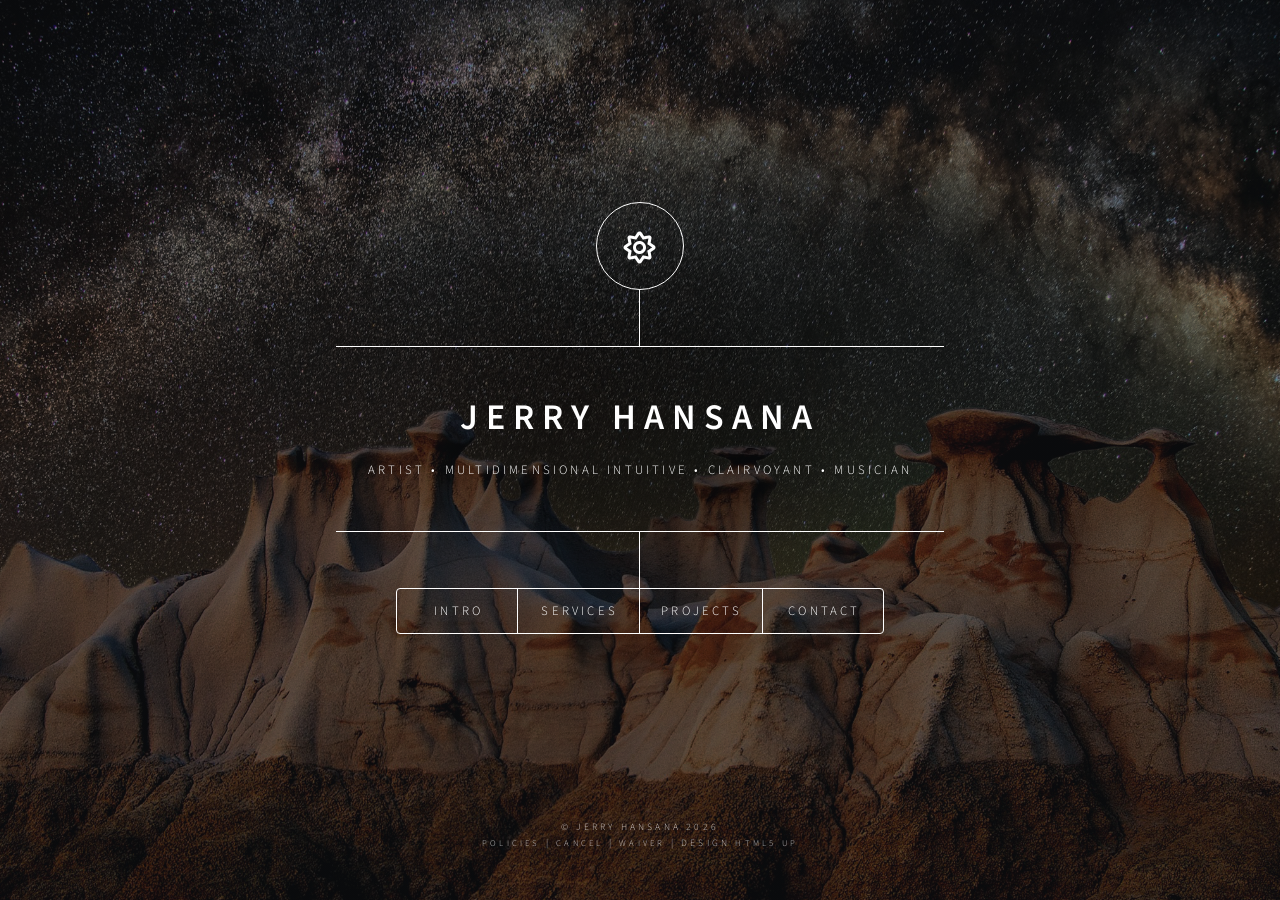
==== commit b5bb62f2: "footer links uppercase" ====
--- a/index.html
+++ b/index.html
@@ -15,7 +15,7 @@
 		<title>Jerry Hansana</title>
 		<meta charset="utf-8" />
 		<meta name="viewport" content="width=device-width, initial-scale=1, user-scalable=no" />
-		<link rel="stylesheet" href="assets/css/main.css?v=20261114-footer-no-link-underline" />
+		<link rel="stylesheet" href="assets/css/main.css?v=20261114-footer-links-uppercase" />
 		<noscript><link rel="stylesheet" href="assets/css/noscript.css" /></noscript>
 	</head>
 	<body class="is-preload">
@@ -818,7 +818,7 @@
 					<footer id="footer">
 						<p class="copyright">&copy; Jerry Hansana 2026
 							<br> 
-							<a href="#policies">Policies</a> | <a href="#policies">Cancellation</a> | <a href="#policies">Waiver</a> | Design <a href="https://html5up.net" target="_blank">HTML5 UP</a></p>
+							<a href="#policies">Policies</a> | <a href="#policies">Cancel</a> | <a href="#policies">Waiver</a> | Design <a href="https://html5up.net" target="_blank">HTML5 UP</a></p>
 					</footer>
 
 			</div>
--- a/assets/css/main.css
+++ b/assets/css/main.css
@@ -1774,6 +1774,7 @@
 			#footer .copyright a {
 				font-size: 0.9em;
 				border-bottom: 0;
+				text-transform: uppercase;
 			}
 
 		body.is-article-visible #footer {
